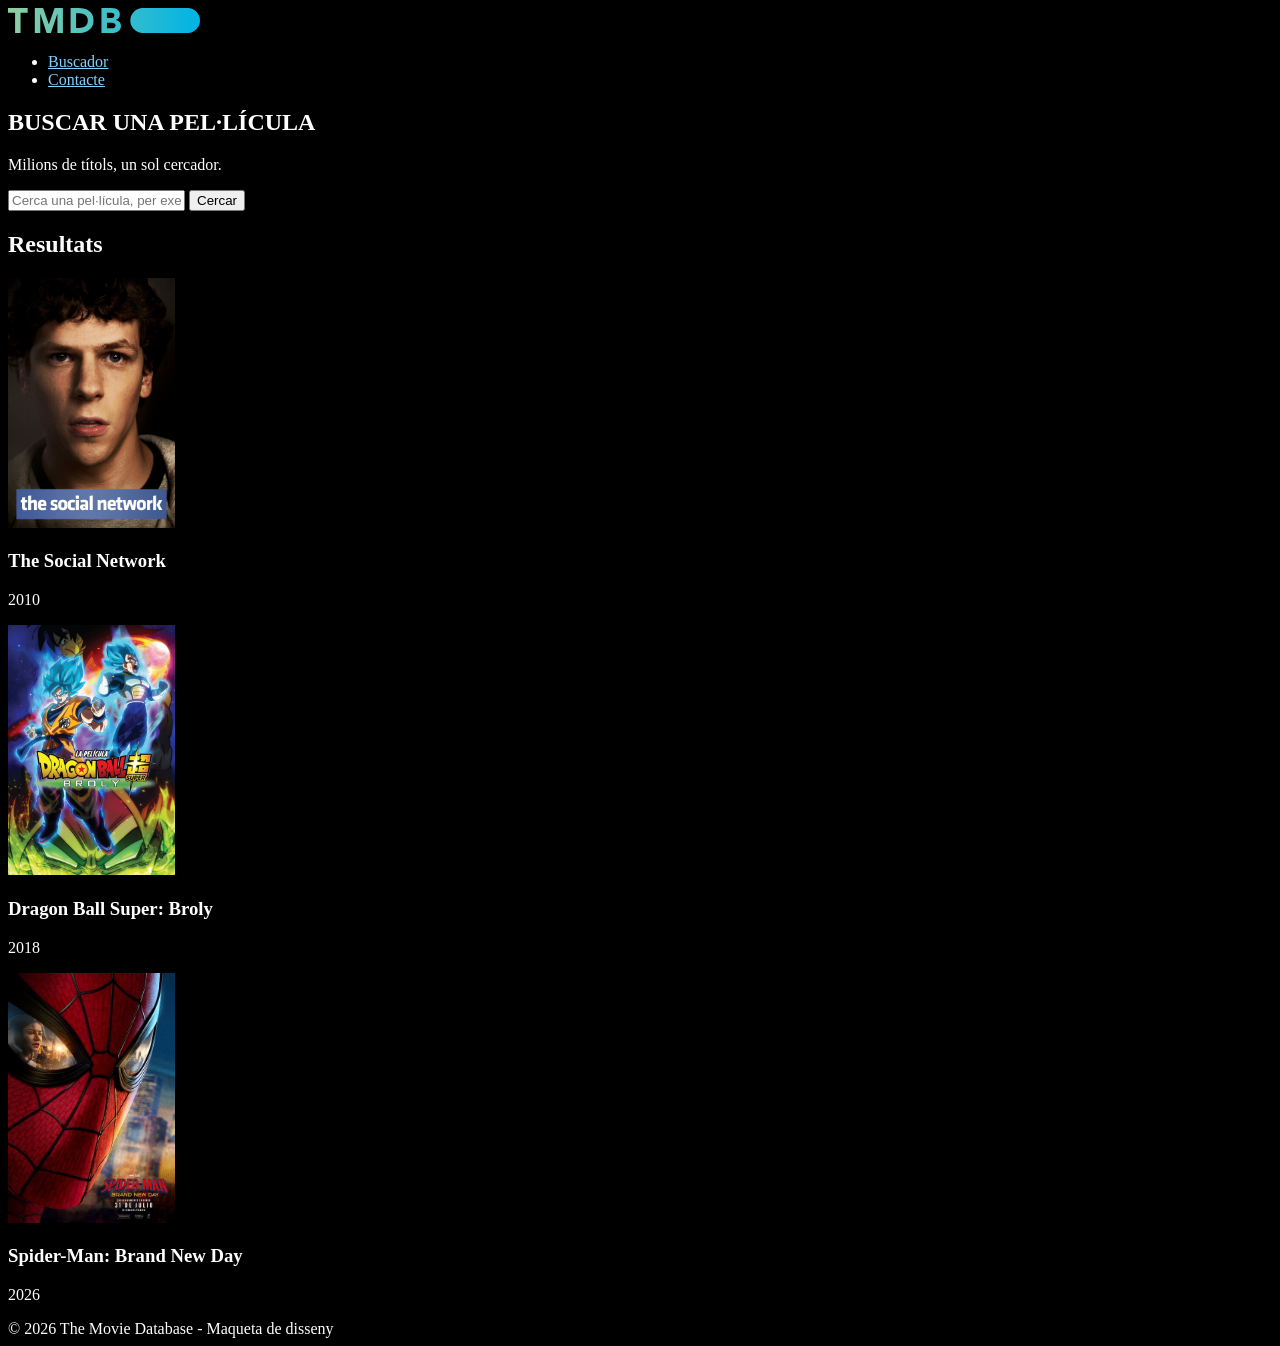
==== LMGSI_P2/index.html @ 9ae76e41 "Primera fase de la web "TMDB"." ====
<!DOCTYPE html>
<html lang="es">
<head>
    <meta charset="UTF-8">
    <meta name="viewport" content="width=device-width, initial-scale=1.0">
    <link rel="stylesheet" href="css/styleshome.css">
    <title>The Movie Database (TMDB)</title>
</head>
<body>
    <header>
        <a href="https://www.themoviedb.org/?language=es" target="_blank">
            <img id="logo" src="images/logo.svg" alt="Logo de la web.">
        </a>

        <nav>
            <ul>
                <li><a href="search.html">Buscador</a></li>
                <li><a href="contact.html">Contacte</a></li>
            </ul>
        </nav>
    </header>

    <main>
        <section>
            <h1>BUSCAR UNA PEL·LÍCULA</h1>
            <p>Milions de títols, un sol cercador.</p>

            <form id="search_movie" action="/search_movie" method="post">
                <input type="text" id="search" name="search" placeholder="Cerca una pel·lícula, per exemple <<Spider-Man>>...">
                <button type="submit">Cercar</button>
            </form>
        </section>

        <section>
            <h2>Resultats</h2>

            <article class="card_movie">
                <div>
                    <img class="movie_image" src="images/social_network.webp" alt="Poster de la pel·lícula (The Social Network)">
                    <h3>The Social Network</h3>
                    <p>2010</p>
                </div>
            </article>

            <article class="card_movie">
                <div>
                    <img class="movie_image" src="images/dragonball.webp" alt="Poster de la pel·lícula (Dragon Ball Super: Broly)">
                    <h3>Dragon Ball Super: Broly</h3>
                    <p>2018</p>
                </div>
            </article>

            <article class="card_movie">
                <div>
                    <img class="movie_image" src="images/spiderman.webp" alt="Poster de la pel·lícula (Spider-Man: Brand New Day)">
                    <h3>Spider-Man: Brand New Day</h3>
                    <p>2026</p>
                </div>
            </article>
        </section>
    </main>

    <footer>© 2026 The Movie Database - Maqueta de disseny</footer>
</body>
</html>
---- LMGSI_P2/css/styleshome.css ----
body {
    background-color: black;
    color: white;
}

#logo {
    height: 25px;
}

nav li a {
    color: #7dd3fc;
}

.movie_image {
    height: 250px;
}
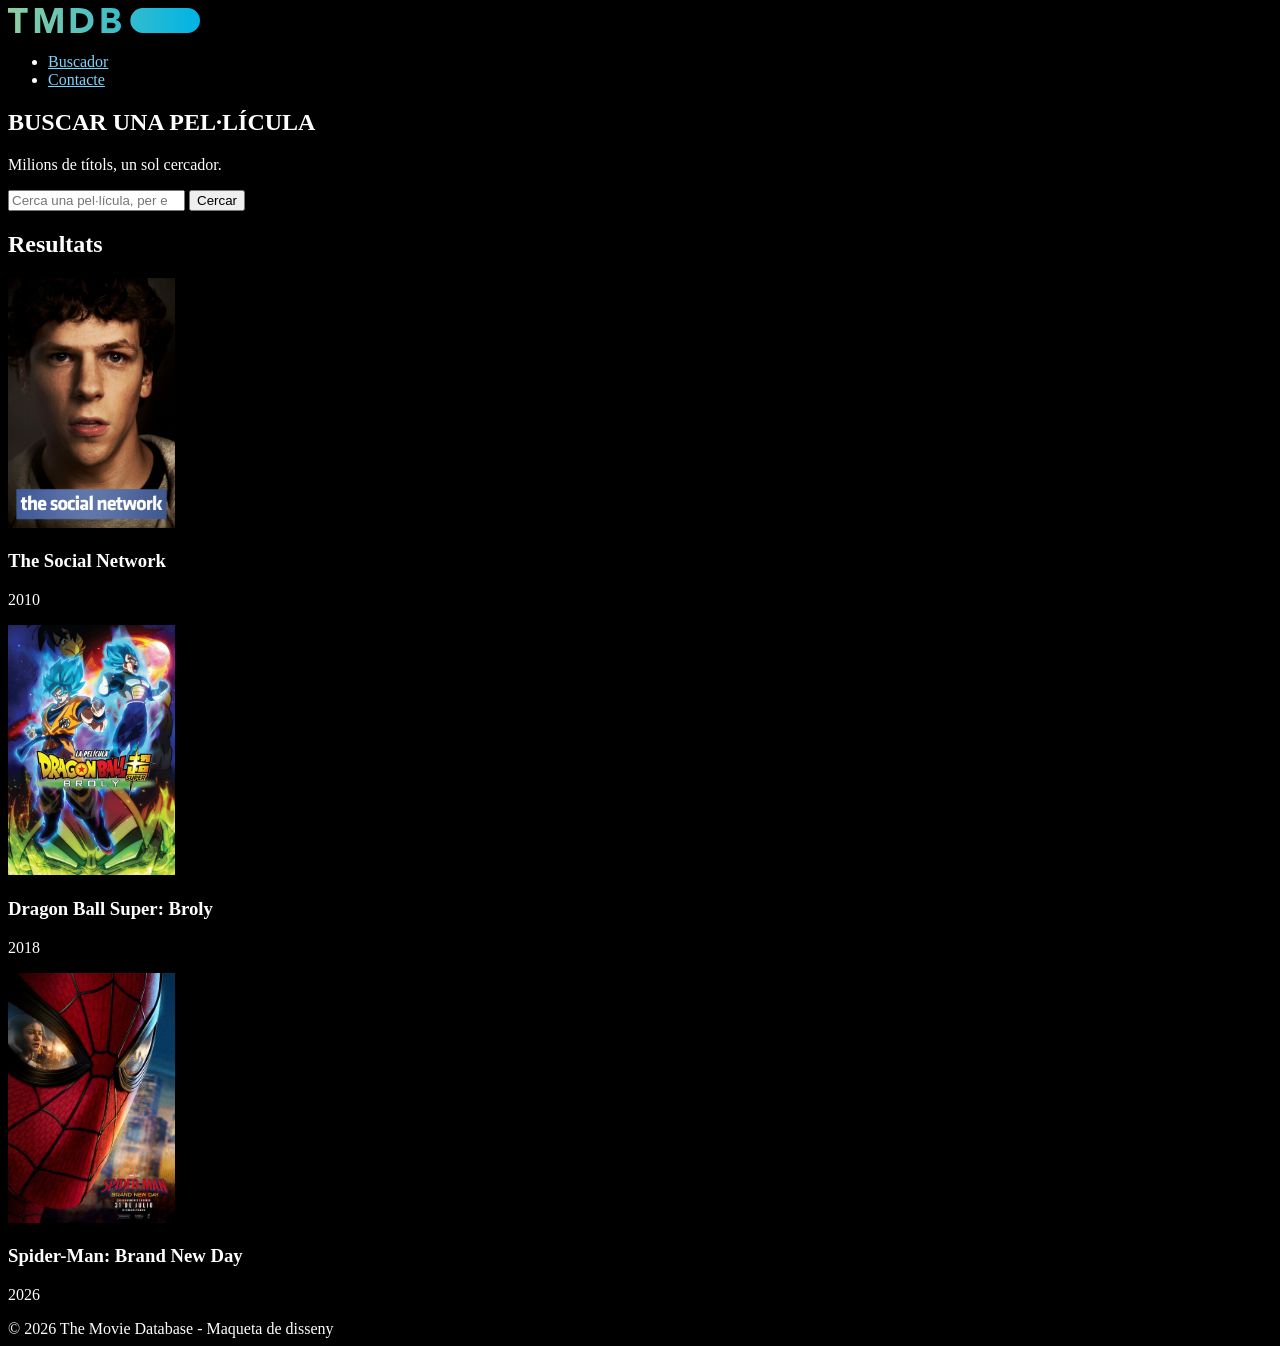
==== commit b91affce: "Segona fase de la web "TMDB"." ====
--- a/LMGSI_P2/index.html
+++ b/LMGSI_P2/index.html
@@ -1,10 +1,12 @@
 <!DOCTYPE html>
-<html lang="es">
+<html lang="ca">
 <head>
     <meta charset="UTF-8">
     <meta name="viewport" content="width=device-width, initial-scale=1.0">
     <link rel="stylesheet" href="css/styleshome.css">
     <title>The Movie Database (TMDB)</title>
+    <link rel="icon" type="image/png" href="images/favicon.png">
+    <meta name="description" content="Aquesta web és una versió simplificada de TMDB.">
 </head>
 <body>
     <header>
@@ -14,8 +16,8 @@
 
         <nav>
             <ul>
-                <li><a href="search.html">Buscador</a></li>
-                <li><a href="contact.html">Contacte</a></li>
+                <li><a href="search.html" target="_blank">Buscador</a></li>
+                <li><a href="contact.html" target="_blank">Contacte</a></li>
             </ul>
         </nav>
     </header>
@@ -25,8 +27,8 @@
             <h1>BUSCAR UNA PEL·LÍCULA</h1>
             <p>Milions de títols, un sol cercador.</p>
 
-            <form id="search_movie" action="/search_movie" method="post">
-                <input type="text" id="search" name="search" placeholder="Cerca una pel·lícula, per exemple <<Spider-Man>>...">
+            <form id="search_movie" method="get" action="https://www.themoviedb.org/search">
+                <input type="search" id="query" name="query" placeholder="Cerca una pel·lícula, per exemple <<Spider-Man>>..." required>
                 <button type="submit">Cercar</button>
             </form>
         </section>
